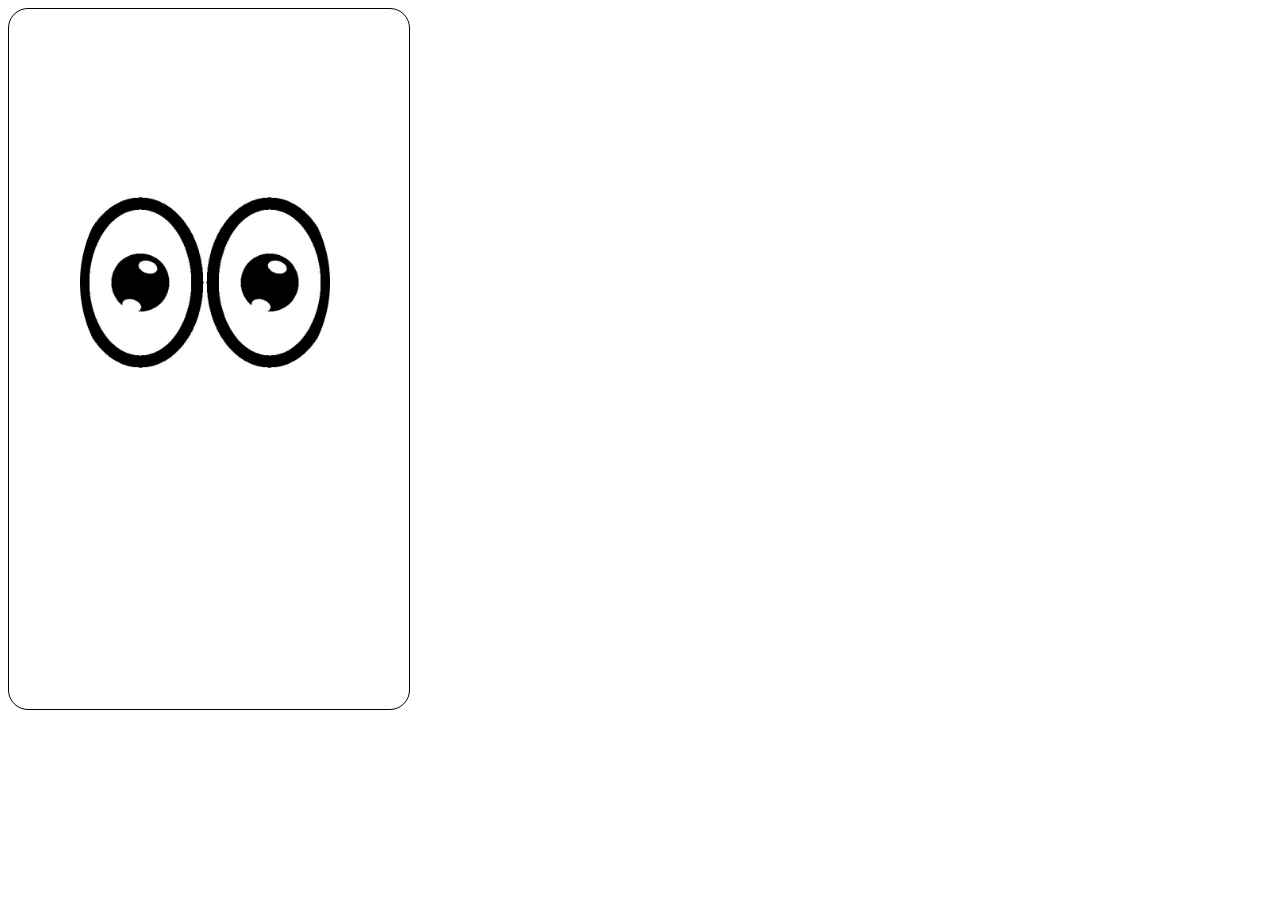
==== html/initMain.html @ 060d73e8 "수정" ====
<!DOCTYPE html>
<html lang="en">
<head>
  <meta charset="UTF-8">
  <meta name="viewport" content="width=device-width, initial-scale=1.0">
  <title>Document</title>
  <link rel="stylesheet" href="../css/initMain.css">
  <link rel="stylesheet" href="../css/navBar.css">
</head>
<body>
  <div id="super-div">
    <div id="top-div">

    </div>
    <div id="middle-div">
      <img src="../img/eyes.png" alt="눈 뜬거" width="250px">
    </div>
    <div id="bottom-div">
    </div>
  </div>
  <script src="../js/main.js"></script>
  
</body>
</html>
---- css/initMain.css ----
#super-div{
    position: relative; 
    width: 400px;
    height: 700px;
    text-align: center;
    color: black;
    background-color:white;
    border:1px solid black;
    border-radius: 20px 20px / 20px 20px
  }

#middle-div{
    position:fixed;
    left:80px;
    top:155px;
}
---- css/navBar.css ----
#nav-bar{
    width: 400px;
    position: absolute;
    bottom: 0;
    display: flex;
    justify-content: space-evenly;
    border: 2px solid #B8EEA5;
    border-radius: 20px 20px / 20px 20px
}

#nav-bar > img {
    margin-top: 10px;
    margin-bottom: 13px;
}
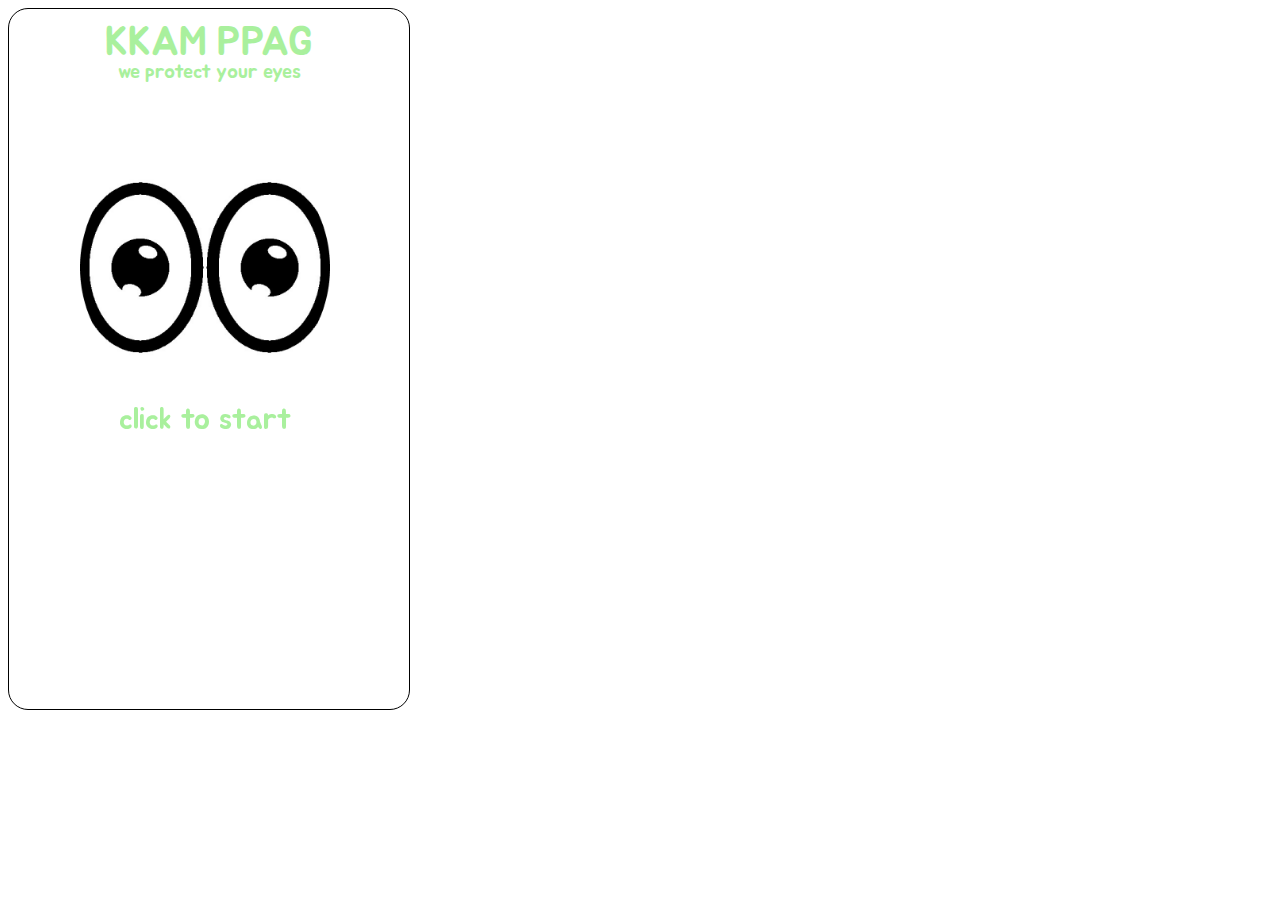
==== commit 93dd9e0b: "글씨체 수정" ====
--- a/html/initMain.html
+++ b/html/initMain.html
@@ -10,10 +10,14 @@
 <body>
   <div id="super-div">
     <div id="top-div">
-
+      <div>
+        <div id="title">KKAM PPAG</div>
+        <div id="subtitle">we protect your eyes</div>
+      </div>
     </div>
     <div id="middle-div">
       <img src="../img/eyes.png" alt="눈 뜬거" width="250px">
+      <div>click to start</div>
     </div>
     <div id="bottom-div">
     </div>
--- a/css/initMain.css
+++ b/css/initMain.css
@@ -9,10 +9,36 @@
     border-radius: 20px 20px / 20px 20px
   }
 
+  @font-face{
+    font-family:'Jua';
+    src: url("../fonts/BMJUA_ttf.ttf");
+  }
+
+#top-div{
+  padding-top:10px;
+  display:flex;
+  justify-content:space-evenly;
+}
+
+#title{
+  font-family:'Jua';
+  font-size:40px;
+  color:#A9F09D;
+}
+
+#subtitle{
+  font-size:20px;
+  color:#A9F09D;
+  font-family:'Jua';
+}
+
 #middle-div{
+    font-family:'Jua';
     position:fixed;
     left:80px;
-    top:155px;
+    top:140px;
+    color:#A9F09D;
+    font-size:30px;
 }
   
 
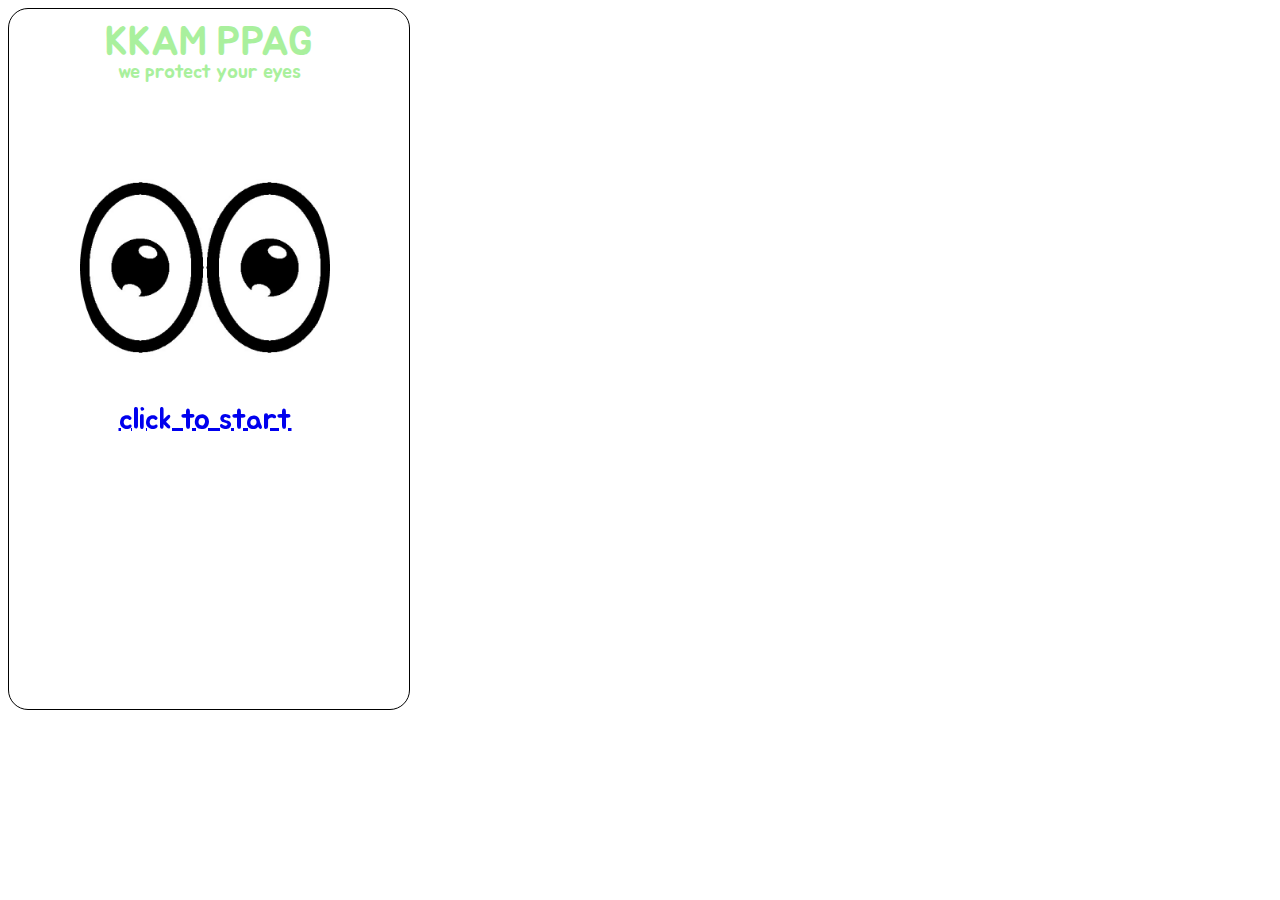
==== commit f377bf5f: "수정" ====
--- a/html/initMain.html
+++ b/html/initMain.html
@@ -16,8 +16,12 @@
       </div>
     </div>
     <div id="middle-div">
-      <img src="../img/eyes.png" alt="눈 뜬거" width="250px">
-      <div>click to start</div>
+      <a href="../html/main.html">
+        <img src="../img/eyes.png" alt="눈 뜬거" width="250px">
+      </a>
+      <a href="../html/main.html">
+        <div>click to start</div>
+      </a>
     </div>
     <div id="bottom-div">
     </div>
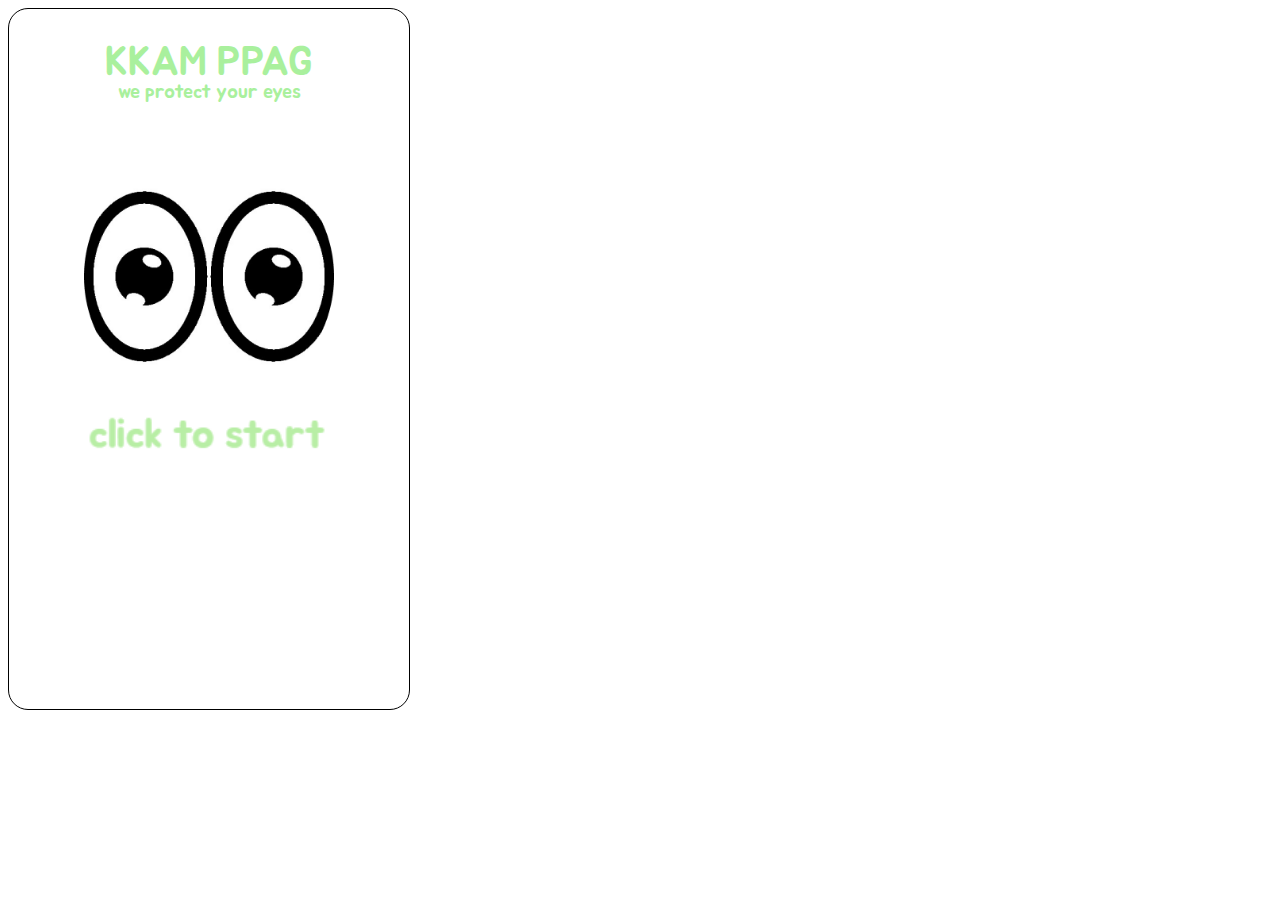
==== commit dcb43b0d: "수정" ====
--- a/html/initMain.html
+++ b/html/initMain.html
@@ -18,9 +18,7 @@
     <div id="middle-div">
       <a href="../html/main.html">
         <img src="../img/eyes.png" alt="눈 뜬거" width="250px">
-      </a>
-      <a href="../html/main.html">
-        <div>click to start</div>
+        <img src="../img/click.png" alt="클릭" width="250px">
       </a>
     </div>
     <div id="bottom-div">
--- a/css/initMain.css
+++ b/css/initMain.css
@@ -1,5 +1,5 @@
 #super-div{
-    position: relative; 
+    position: fixed; 
     width: 400px;
     height: 700px;
     text-align: center;
@@ -15,7 +15,7 @@
   }
 
 #top-div{
-  padding-top:10px;
+  padding-top:30px;
   display:flex;
   justify-content:space-evenly;
 }
@@ -34,8 +34,8 @@
 
 #middle-div{
     font-family:'Jua';
-    position:fixed;
-    left:80px;
+    position:absolute;
+    left:0;
     top:140px;
     color:#A9F09D;
     font-size:30px;
